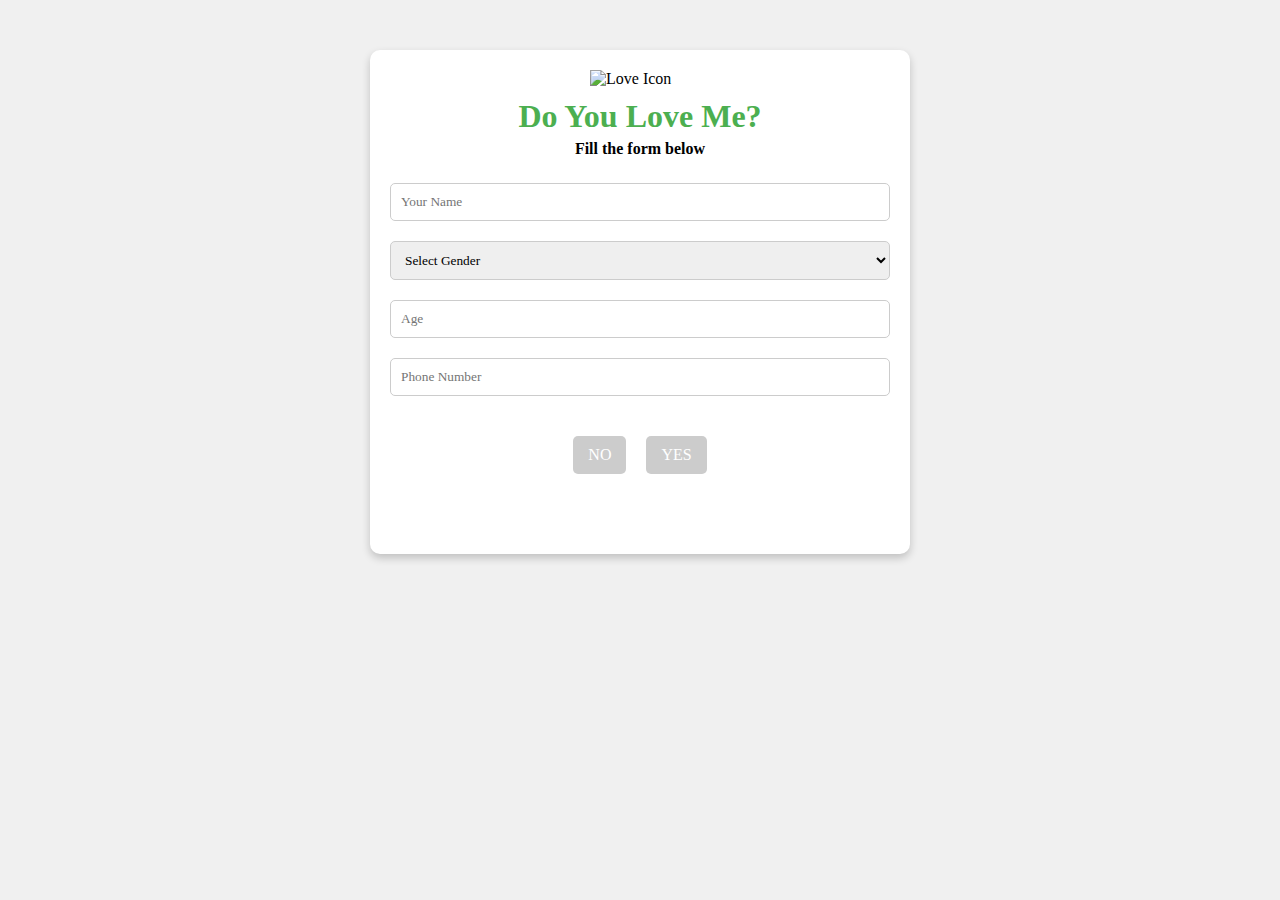
==== index.html @ 2a013fbe "Update index.html" ====
<!DOCTYPE html>
<html lang="en">
  <head>
    <meta charset="UTF-8" />
    <meta name="viewport" content="width=device-width, initial-scale=1.0" />
    <title>Do You Love Me?</title>
    <link rel="stylesheet" href="style.css" />
    <link
      rel="icon"
      href="https://cdn.pixabay.com/photo/2022/01/07/20/45/love-6922640_1280.png"
      type="image/x-icon"
    />

  </head>
  <body>
    <div class="container">
      <div class="header">
        <img
          src="https://cdn.pixabay.com/photo/2022/01/07/20/45/love-6922640_1280.png"
          alt="Love Icon"
        />
        <h1>Do You Love Me?</h1>
        <h4>Fill the form below</h4>
      </div>
      <input
        type="text"
        id="username"
        placeholder="Your Name"
        maxlength="15"
        required
      />
      <select name="Gender" id="gender">
        <option value="" disabled selected>Select Gender</option>
        <option value="Male">Male</option>
        <option value="Female">Female</option>
        <option value="Other">Other</option>
      </select>
      <input
        type="number"
        id="age"
        placeholder="Age"
        min="1"
        max="999"
        oninput="if(this.value.length > 2) this.value = this.value.slice(0, 2);"
        required
      />
      <input type="number" id="Phone" placeholder="Phone Number" required />
      <div class="div-btn">
        <button class="no" disabled>NO</button>
        <button class="yes" onclick="handleYes()" disabled>YES</button>
      </div>
      <div class="message" id="message"></div>
    </div>


  </body>
  <script src="script.js"></script>
</html>
---- style.css ----
* {
  margin: 0;
  padding: 0;
  font-family: Georgia, "Times New Roman", Times, serif;
}

body {
  background-color: #f0f0f0;
}
.container {
  background-color: #fff;
  display: flex;
  flex-direction: column;
  justify-content: center;
  padding: 20px;
  border-radius: 10px;
  box-shadow: 0 4px 8px rgba(0, 0, 0, 0.2);
  width: 80%;
  margin: auto;
  overflow: hidden;
  max-width: 500px;
  margin-top: 50px;
}
input[type="text"],
input[type="number"] {
  width: 100%;
  padding: 10px;
  margin: 10px 0;
  border: 1px solid #ccc;
  border-radius: 5px;
  box-sizing: border-box;
}
input[type="submit"] {
  background-color: #4caf50;
  color: white;
  padding: 10px 15px;
  border: none;
  border-radius: 5px;
  cursor: pointer;
  font-size: 16px;
}
input[type="submit"]:hover {
  background-color: #45a049;
}
.header h2 {
  text-align: center;
  margin-bottom: 20px;
}
.header img {
  width: 100px;
  height: auto;
  display: block;
  margin: 0 auto 10px auto;
  /* add animetions move up move down */
  animation: fadeIn 1s ease-in-out;
}
@keyframes fadeIn {
  0% {
    opacity: 0;
    transform: translateY(-20px);
  }
  100% {
    opacity: 1;
    transform: translateY(0);
  }
}
.div-btn {
  display: flex;
  justify-content: center;
  margin-top: 20px;
}
button {
  padding: 10px 15px;
  border: none;
  border-radius: 5px;
  cursor: pointer;
  font-size: 16px;
  margin: 10px 10px;
}
select {
  width: 100%;
  padding: 10px;
  margin: 10px 0;
  border: 1px solid #ccc;
  border-radius: 5px;
  box-sizing: border-box;
}
h1 {
    text-align: center;
    margin-bottom: 5px;
    color: #4caf50                                                                                                      ;
}
h4 {
    text-align: center;
    margin-bottom: 15px;
}
.no {
  color: #fff;
  background-color: #f44336;
  padding: 10px 15px;
}
.yes {
  color: #fff;
  background-color: #4caf50;
  padding: 10px 15px;
}
.no:hover {
  background-color: #d32f2f;
}
.yes:hover {
  background-color: #388e3c;
}
.no {
  background-color: #f44336;
  color: white;
  position: relative; /* Required for moving the button */
}
button:disabled {
  background-color: #ccc;
  cursor: not-allowed;
}
#submit {
  background-color: #ccc;
  cursor: not-allowed;
}
#submit:enabled {
  background-color: #4caf50;
  cursor: pointer;
}
.message {
  text-align: center;
  margin-top: 50px;
  font-size: 24px;
  color: #4caf50;
}

footer {
    position: fixed;
    bottom: 0;
    left: 0;
    width: 100%;
    background-color: #f1f1f1;
    text-align: center;
    padding: 10px 0;
  }
  footer p {
    margin: 0;
    font-size: 14px;
  }
  footer a {
    color: #007bff;
    text-decoration: none;
  }
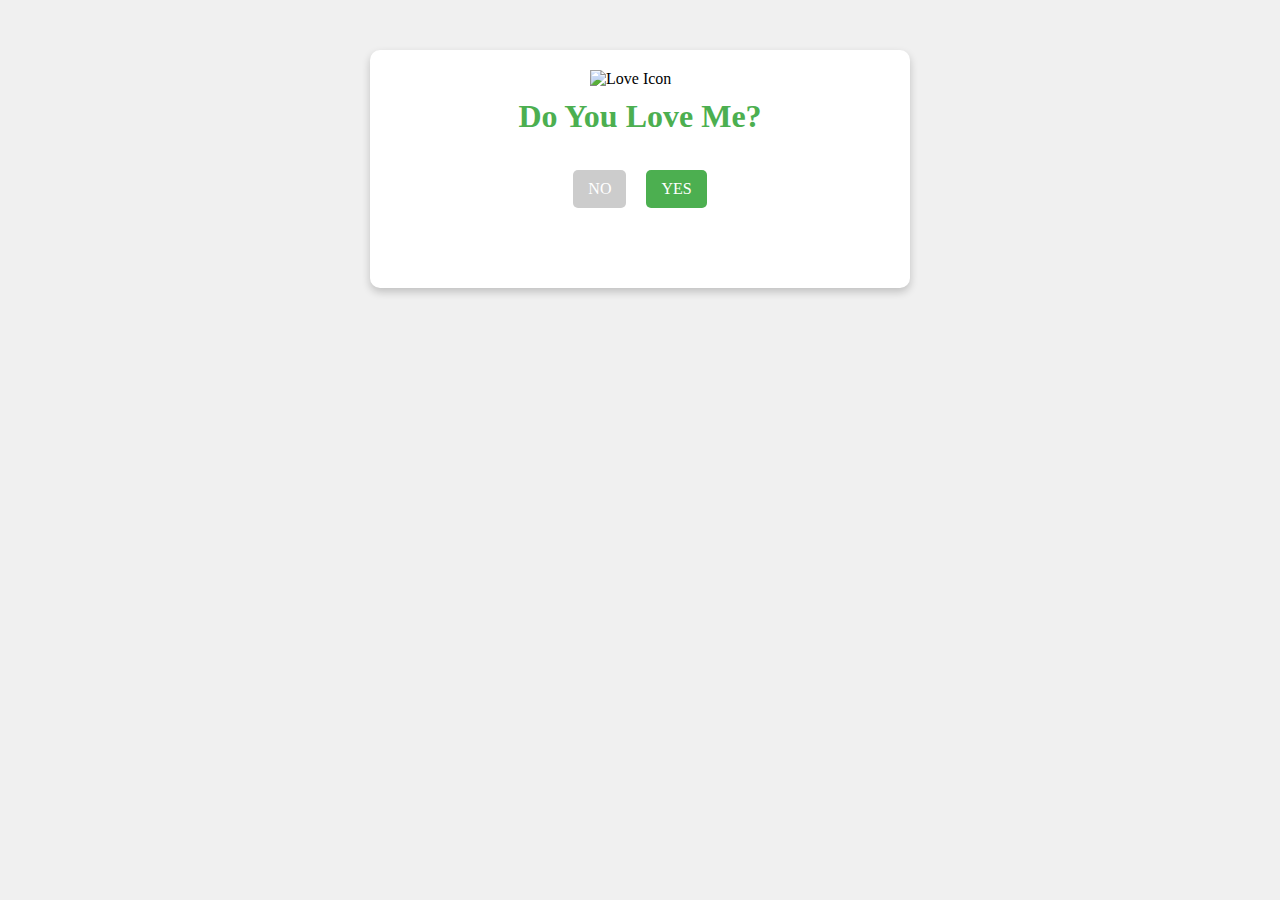
==== commit c8a1624a: "Update index.html" ====
--- a/index.html
+++ b/index.html
@@ -10,7 +10,6 @@
       href="https://cdn.pixabay.com/photo/2022/01/07/20/45/love-6922640_1280.png"
       type="image/x-icon"
     />
-
   </head>
   <body>
     <div class="container">
@@ -20,9 +19,9 @@
           alt="Love Icon"
         />
         <h1>Do You Love Me?</h1>
-        <h4>Fill the form below</h4>
+       <!-- <h4>Fill the form below</h4> -->
       </div>
-      <input
+     <!-- <input
         type="text"
         id="username"
         placeholder="Your Name"
@@ -44,15 +43,19 @@
         oninput="if(this.value.length > 2) this.value = this.value.slice(0, 2);"
         required
       />
-      <input type="number" id="Phone" placeholder="Phone Number" required />
+      <input
+        type="number"
+        id="Phone"
+        placeholder="Phone Number"
+        required
+        oninput="if(this.value.length > 11) this.value = this.value.slice(0, 11);"
+      /> -->
       <div class="div-btn">
         <button class="no" disabled>NO</button>
-        <button class="yes" onclick="handleYes()" disabled>YES</button>
+        <button class="yes" onclick="handleYes()" >YES</button>
       </div>
       <div class="message" id="message"></div>
     </div>
-
-
   </body>
   <script src="script.js"></script>
 </html>
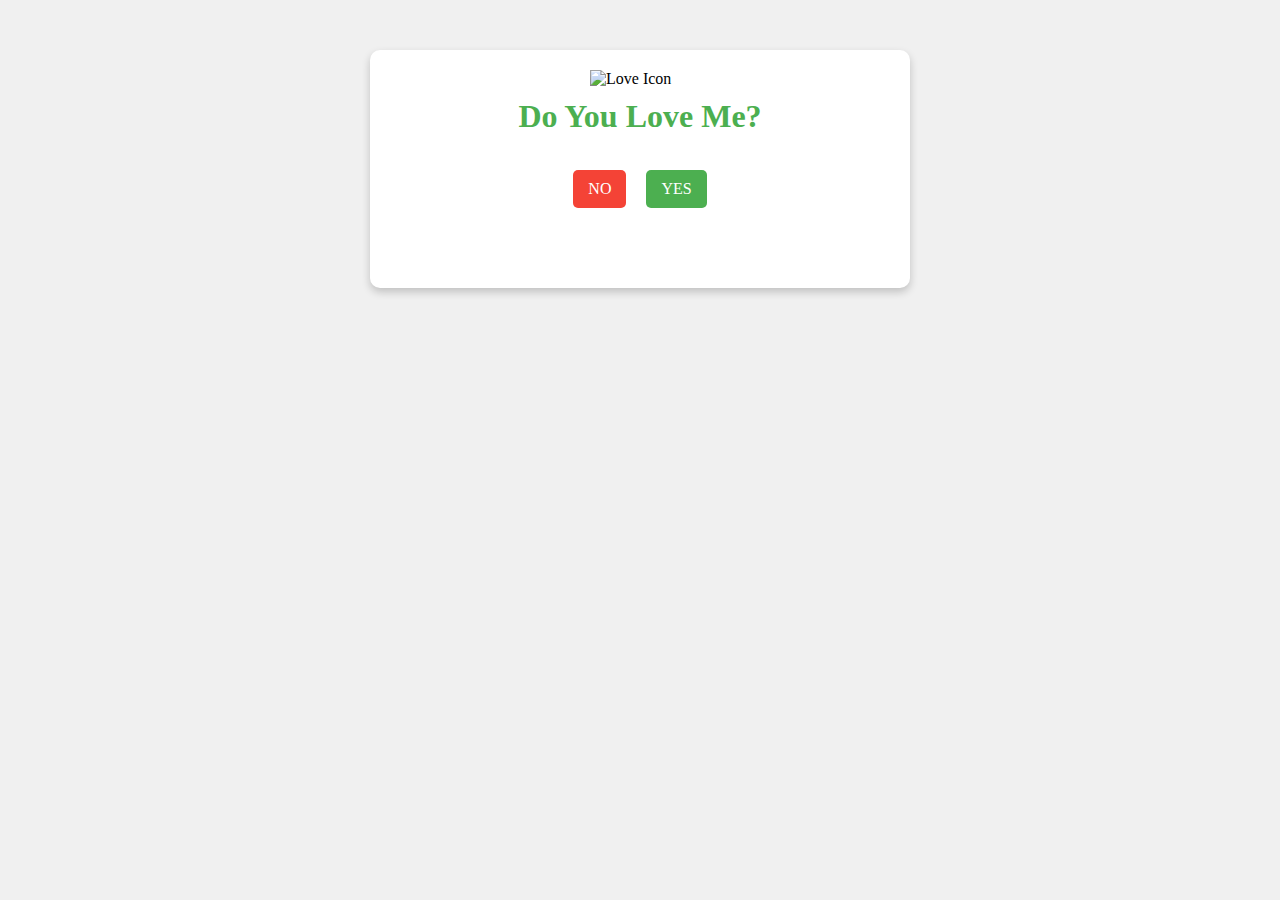
==== commit 324e1bf9: "Update index.html" ====
--- a/index.html
+++ b/index.html
@@ -51,7 +51,7 @@
         oninput="if(this.value.length > 11) this.value = this.value.slice(0, 11);"
       /> -->
       <div class="div-btn">
-        <button class="no" disabled>NO</button>
+        <button class="no">NO</button>
         <button class="yes" onclick="handleYes()" >YES</button>
       </div>
       <div class="message" id="message"></div>
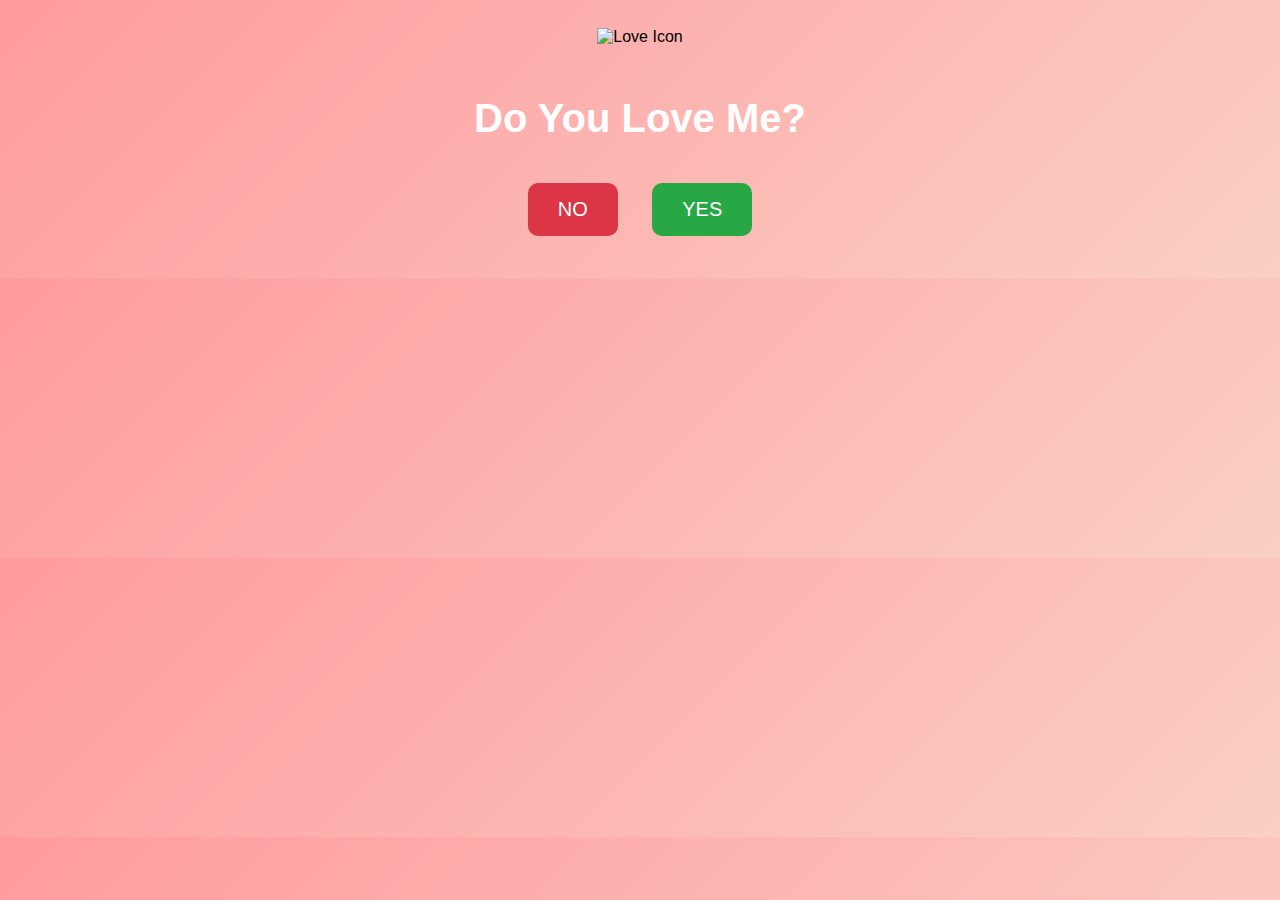
==== commit 1593784e: "Update index.html" ====
--- a/index.html
+++ b/index.html
@@ -1,61 +1,38 @@
-<!DOCTYPE html>
-<html lang="en">
-  <head>
-    <meta charset="UTF-8" />
-    <meta name="viewport" content="width=device-width, initial-scale=1.0" />
-    <title>Do You Love Me?</title>
-    <link rel="stylesheet" href="style.css" />
-    <link
-      rel="icon"
-      href="https://cdn.pixabay.com/photo/2022/01/07/20/45/love-6922640_1280.png"
-      type="image/x-icon"
-    />
-  </head>
-  <body>
-    <div class="container">
-      <div class="header">
-        <img
-          src="https://cdn.pixabay.com/photo/2022/01/07/20/45/love-6922640_1280.png"
-          alt="Love Icon"
-        />
-        <h1>Do You Love Me?</h1>
-       <!-- <h4>Fill the form below</h4> -->
-      </div>
-     <!-- <input
-        type="text"
-        id="username"
-        placeholder="Your Name"
-        maxlength="15"
-        required
-      />
-      <select name="Gender" id="gender">
-        <option value="" disabled selected>Select Gender</option>
-        <option value="Male">Male</option>
-        <option value="Female">Female</option>
-        <option value="Other">Other</option>
-      </select>
-      <input
-        type="number"
-        id="age"
-        placeholder="Age"
-        min="1"
-        max="999"
-        oninput="if(this.value.length > 2) this.value = this.value.slice(0, 2);"
-        required
-      />
-      <input
-        type="number"
-        id="Phone"
-        placeholder="Phone Number"
-        required
-        oninput="if(this.value.length > 11) this.value = this.value.slice(0, 11);"
-      /> -->
-      <div class="div-btn">
-        <button class="no">NO</button>
-        <button class="yes" onclick="handleYes()" >YES</button>
-      </div>
-      <div class="message" id="message"></div>
-    </div>
-  </body>
-  <script src="script.js"></script>
-</html>
+<!DOCTYPE html>
+<html lang="en">
+  <head>
+    <meta charset="UTF-8" />
+    <meta name="viewport" content="width=device-width, initial-scale=1.0" />
+    <title>Do You Love Me?</title>
+    <link rel="stylesheet" href="style.css" />
+    <link
+      rel="icon"
+      href="https://cdn.pixabay.com/photo/2022/01/07/20/45/love-6922640_1280.png"
+      type="image/x-icon"
+    />
+  </head>
+  <body>
+    <div class="container">
+      <div class="header">
+        <img
+          src="https://cdn.pixabay.com/photo/2022/01/07/20/45/love-6922640_1280.png"
+          alt="Love Icon"
+        />
+        <h1>Do You Love Me?</h1>
+      </div>
+      <div class="div-btn">
+        <button class="no">NO</button>
+        <button class="yes" onclick="handleYes()">YES</button>
+      </div>
+      
+  <div id="loader">
+    <h2>Sending love...</h2>
+    <div class="heart"></div>
+  </div>
+
+  <div id="message"></div>
+    </div>
+    <script src="script.js"></script>
+    <script src="server.js"></script>
+  </body>
+</html>--- a/style.css
+++ b/style.css
@@ -1,153 +1,83 @@
-* {
-  margin: 0;
-  padding: 0;
-  font-family: Georgia, "Times New Roman", Times, serif;
-}
-
-body {
-  background-color: #f0f0f0;
-}
-.container {
-  background-color: #fff;
-  display: flex;
-  flex-direction: column;
-  justify-content: center;
-  padding: 20px;
-  border-radius: 10px;
-  box-shadow: 0 4px 8px rgba(0, 0, 0, 0.2);
-  width: 80%;
-  margin: auto;
-  overflow: hidden;
-  max-width: 500px;
-  margin-top: 50px;
-}
-input[type="text"],
-input[type="number"] {
-  width: 100%;
-  padding: 10px;
-  margin: 10px 0;
-  border: 1px solid #ccc;
-  border-radius: 5px;
-  box-sizing: border-box;
-}
-input[type="submit"] {
-  background-color: #4caf50;
-  color: white;
-  padding: 10px 15px;
-  border: none;
-  border-radius: 5px;
-  cursor: pointer;
-  font-size: 16px;
-}
-input[type="submit"]:hover {
-  background-color: #45a049;
-}
-.header h2 {
-  text-align: center;
-  margin-bottom: 20px;
-}
-.header img {
-  width: 100px;
-  height: auto;
-  display: block;
-  margin: 0 auto 10px auto;
-  /* add animetions move up move down */
-  animation: fadeIn 1s ease-in-out;
-}
-@keyframes fadeIn {
-  0% {
-    opacity: 0;
-    transform: translateY(-20px);
-  }
-  100% {
-    opacity: 1;
-    transform: translateY(0);
-  }
-}
-.div-btn {
-  display: flex;
-  justify-content: center;
-  margin-top: 20px;
-}
-button {
-  padding: 10px 15px;
-  border: none;
-  border-radius: 5px;
-  cursor: pointer;
-  font-size: 16px;
-  margin: 10px 10px;
-}
-select {
-  width: 100%;
-  padding: 10px;
-  margin: 10px 0;
-  border: 1px solid #ccc;
-  border-radius: 5px;
-  box-sizing: border-box;
-}
-h1 {
-    text-align: center;
-    margin-bottom: 5px;
-    color: #4caf50                                                                                                      ;
-}
-h4 {
-    text-align: center;
-    margin-bottom: 15px;
-}
-.no {
-  color: #fff;
-  background-color: #f44336;
-  padding: 10px 15px;
-}
-.yes {
-  color: #fff;
-  background-color: #4caf50;
-  padding: 10px 15px;
-}
-.no:hover {
-  background-color: #d32f2f;
-}
-.yes:hover {
-  background-color: #388e3c;
-}
-.no {
-  background-color: #f44336;
-  color: white;
-  position: relative; /* Required for moving the button */
-}
-button:disabled {
-  background-color: #ccc;
-  cursor: not-allowed;
-}
-#submit {
-  background-color: #ccc;
-  cursor: not-allowed;
-}
-#submit:enabled {
-  background-color: #4caf50;
-  cursor: pointer;
-}
-.message {
-  text-align: center;
-  margin-top: 50px;
-  font-size: 24px;
-  color: #4caf50;
-}
-
-footer {
-    position: fixed;
-    bottom: 0;
-    left: 0;
-    width: 100%;
-    background-color: #f1f1f1;
-    text-align: center;
-    padding: 10px 0;
-  }
-  footer p {
-    margin: 0;
-    font-size: 14px;
-  }
-  footer a {
-    color: #007bff;
-    text-decoration: none;
-  }+body {
+  font-family: 'Poppins', sans-serif;
+  background: linear-gradient(135deg, #ff9a9e, #fad0c4);
+  text-align: center;
+  padding: 20px;
+  overflow-x: hidden;
+}
+
+h1 {
+  margin-top: 50px;
+  font-size: 40px;
+  color: #fff;
+}
+
+button {
+  padding: 15px 30px;
+  margin: 15px;
+  font-size: 20px;
+  border: none;
+  border-radius: 10px;
+  cursor: pointer;
+  transition: all 0.3s ease;
+}
+
+.yes {
+  background-color: #28a745;
+  color: white;
+}
+
+.no {
+  background-color: #dc3545;
+  color: white;
+  position: relative;
+}
+
+.yes:hover {
+  background-color: #218838;
+}
+
+.no:hover {
+  background-color: #c82333;
+}
+
+#loader {
+  display: none;
+  margin-top: 30px;
+}
+
+.heart {
+  width: 100px;
+  height: 90px;
+  background: red;
+  position: relative;
+  display: inline-block;
+  top: 50px;
+  animation: pulse 1s infinite;
+}
+
+.heart:before,
+.heart:after {
+  content: "";
+  width: 100px;
+  height: 90px;
+  background: red;
+  position: absolute;
+  border-radius: 50%;
+}
+
+.heart:before {
+  top: -50px;
+  left: 0;
+}
+
+.heart:after {
+  left: 50px;
+  top: 0;
+}
+
+@keyframes pulse {
+  0% { transform: scale(1); }
+  50% { transform: scale(1.2); }
+  100% { transform: scale(1); }
+}
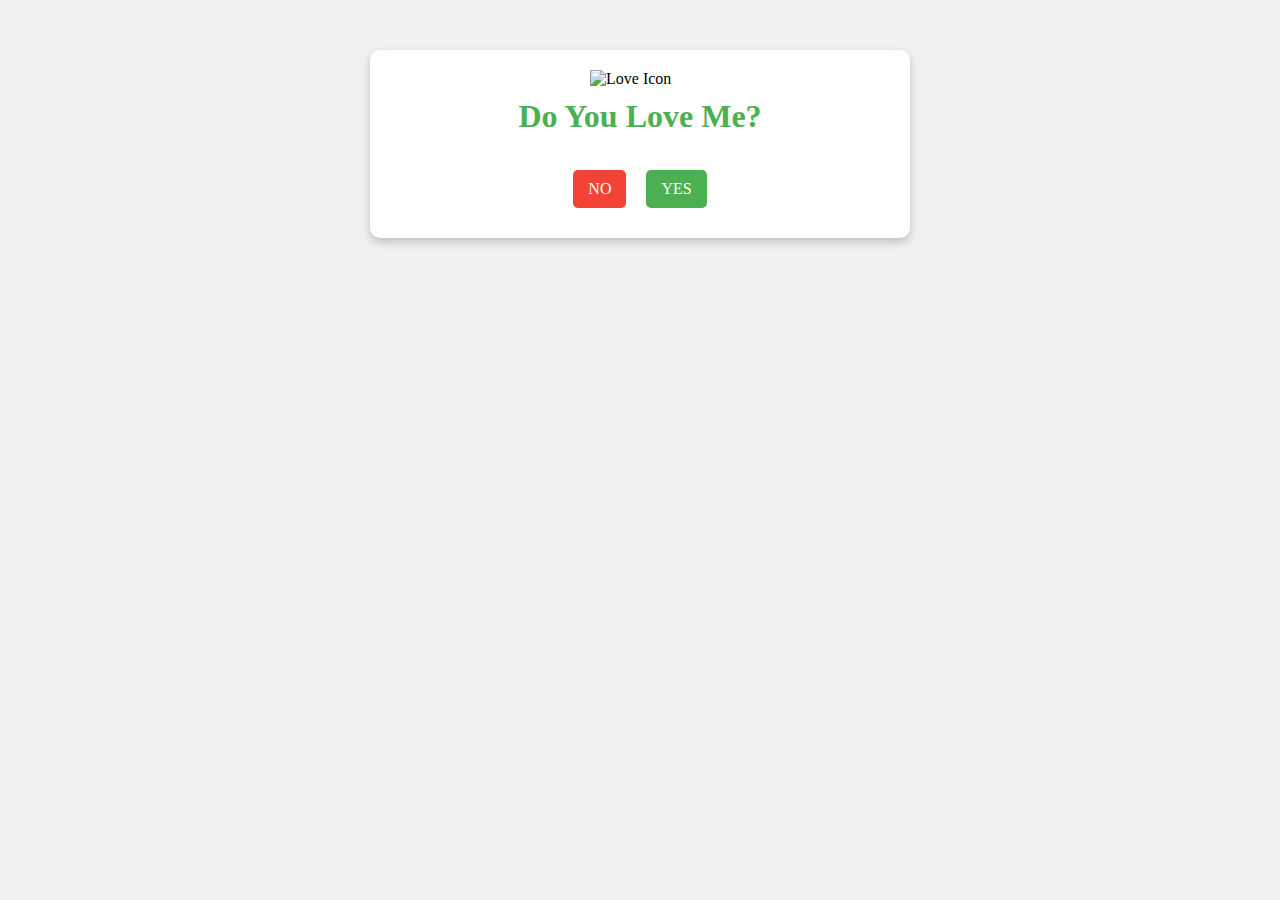
==== commit 2c8e783f: "Update index.html" ====
--- a/index.html
+++ b/index.html
@@ -24,15 +24,15 @@
         <button class="no">NO</button>
         <button class="yes" onclick="handleYes()">YES</button>
       </div>
-      
-  <div id="loader">
-    <h2>Sending love...</h2>
-    <div class="heart"></div>
-  </div>
 
-  <div id="message"></div>
+      <div id="loader" style="display: none">
+        <h2>Sending love...</h2>
+        <div class="heart"></div>
+      </div>
+
+      <div id="message"></div>
     </div>
+
     <script src="script.js"></script>
-    <script src="server.js"></script>
   </body>
-</html>+</html>
--- a/style.css
+++ b/style.css
@@ -1,83 +1,153 @@
-body {
-  font-family: 'Poppins', sans-serif;
-  background: linear-gradient(135deg, #ff9a9e, #fad0c4);
-  text-align: center;
-  padding: 20px;
-  overflow-x: hidden;
+* {
+  margin: 0;
+  padding: 0;
+  font-family: Georgia, "Times New Roman", Times, serif;
 }
 
+body {
+  background-color: #f0f0f0;
+}
+.container {
+  background-color: #fff;
+  display: flex;
+  flex-direction: column;
+  justify-content: center;
+  padding: 20px;
+  border-radius: 10px;
+  box-shadow: 0 4px 8px rgba(0, 0, 0, 0.2);
+  width: 80%;
+  margin: auto;
+  overflow: hidden;
+  max-width: 500px;
+  margin-top: 50px;
+}
+input[type="text"],
+input[type="number"] {
+  width: 100%;
+  padding: 10px;
+  margin: 10px 0;
+  border: 1px solid #ccc;
+  border-radius: 5px;
+  box-sizing: border-box;
+}
+input[type="submit"] {
+  background-color: #4caf50;
+  color: white;
+  padding: 10px 15px;
+  border: none;
+  border-radius: 5px;
+  cursor: pointer;
+  font-size: 16px;
+}
+input[type="submit"]:hover {
+  background-color: #45a049;
+}
+.header h2 {
+  text-align: center;
+  margin-bottom: 20px;
+}
+.header img {
+  width: 100px;
+  height: auto;
+  display: block;
+  margin: 0 auto 10px auto;
+  /* add animetions move up move down */
+  animation: fadeIn 1s ease-in-out;
+}
+@keyframes fadeIn {
+  0% {
+    opacity: 0;
+    transform: translateY(-20px);
+  }
+  100% {
+    opacity: 1;
+    transform: translateY(0);
+  }
+}
+.div-btn {
+  display: flex;
+  justify-content: center;
+  margin-top: 20px;
+}
+button {
+  padding: 10px 15px;
+  border: none;
+  border-radius: 5px;
+  cursor: pointer;
+  font-size: 16px;
+  margin: 10px 10px;
+}
+select {
+  width: 100%;
+  padding: 10px;
+  margin: 10px 0;
+  border: 1px solid #ccc;
+  border-radius: 5px;
+  box-sizing: border-box;
+}
 h1 {
+    text-align: center;
+    margin-bottom: 5px;
+    color: #4caf50                                                                                                      ;
+}
+h4 {
+    text-align: center;
+    margin-bottom: 15px;
+}
+.no {
+  color: #fff;
+  background-color: #f44336;
+  padding: 10px 15px;
+}
+.yes {
+  color: #fff;
+  background-color: #4caf50;
+  padding: 10px 15px;
+}
+.no:hover {
+  background-color: #d32f2f;
+}
+.yes:hover {
+  background-color: #388e3c;
+}
+.no {
+  background-color: #f44336;
+  color: white;
+  position: relative; /* Required for moving the button */
+}
+button:disabled {
+  background-color: #ccc;
+  cursor: not-allowed;
+}
+#submit {
+  background-color: #ccc;
+  cursor: not-allowed;
+}
+#submit:enabled {
+  background-color: #4caf50;
+  cursor: pointer;
+}
+.message {
+  text-align: center;
   margin-top: 50px;
-  font-size: 40px;
-  color: #fff;
+  font-size: 24px;
+  color: #4caf50;
 }
 
-button {
-  padding: 15px 30px;
-  margin: 15px;
-  font-size: 20px;
-  border: none;
-  border-radius: 10px;
-  cursor: pointer;
-  transition: all 0.3s ease;
-}
-
-.yes {
-  background-color: #28a745;
-  color: white;
-}
-
-.no {
-  background-color: #dc3545;
-  color: white;
-  position: relative;
-}
-
-.yes:hover {
-  background-color: #218838;
-}
-
-.no:hover {
-  background-color: #c82333;
-}
-
-#loader {
-  display: none;
-  margin-top: 30px;
-}
-
-.heart {
-  width: 100px;
-  height: 90px;
-  background: red;
-  position: relative;
-  display: inline-block;
-  top: 50px;
-  animation: pulse 1s infinite;
-}
-
-.heart:before,
-.heart:after {
-  content: "";
-  width: 100px;
-  height: 90px;
-  background: red;
-  position: absolute;
-  border-radius: 50%;
-}
-
-.heart:before {
-  top: -50px;
-  left: 0;
-}
-
-.heart:after {
-  left: 50px;
-  top: 0;
-}
-
-@keyframes pulse {
-  0% { transform: scale(1); }
-  50% { transform: scale(1.2); }
-  100% { transform: scale(1); }
-}
+footer {
+    position: fixed;
+    bottom: 0;
+    left: 0;
+    width: 100%;
+    background-color: #f1f1f1;
+    text-align: center;
+    padding: 10px 0;
+  }
+  footer p {
+    margin: 0;
+    font-size: 14px;
+  }
+  footer a {
+    color: #007bff;
+    text-decoration: none;
+  }